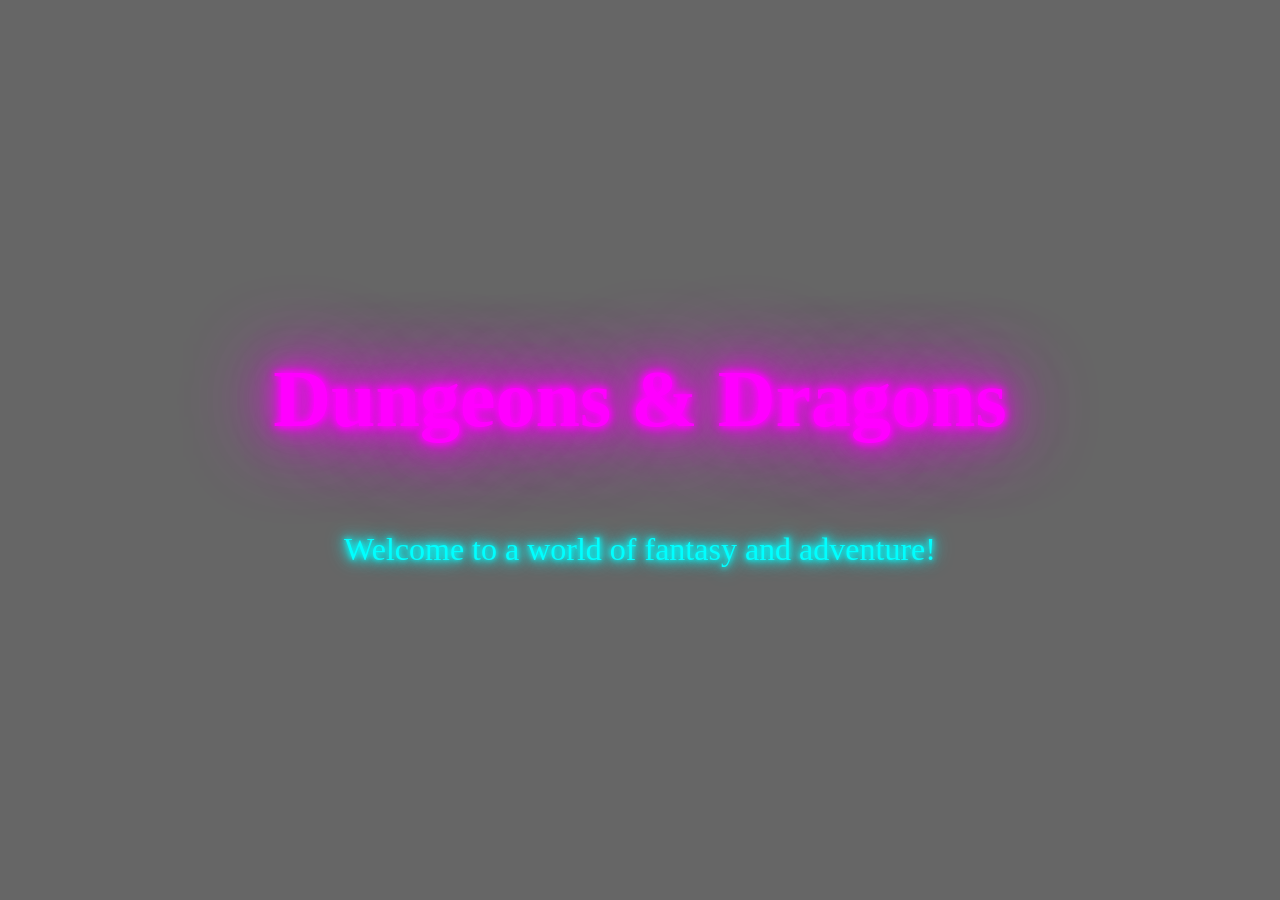
==== index.html @ 2667d966 "feat: Create Dungeons and Dragons themed website This commit introduces the initial version of a Dun" ====
<!DOCTYPE html>
<html lang="en">
<head>
    <meta charset="UTF-8">
    <meta name="viewport" content="width=device-width, initial-scale=1.0">
    <title>Dungeons & Dragons Neon</title>
    <link rel="stylesheet" href="style.css">
</head>
<body>
    <header>
        <h1>Dungeons & Dragons</h1>
    </header>
    <main>
        <p>Welcome to a world of fantasy and adventure!</p>
    </main>
</body>
</html>
---- style.css ----
body {
    background-image: linear-gradient(rgba(0, 0, 0, 0.6), rgba(0, 0, 0, 0.6)), url('https://t3.ftcdn.net/jpg/05/54/24/36/360_F_554243606_iZ0fdePp7AX3M732Lmv0qhGA2N73leBY.jpg');
    background-size: cover;
    background-position: center;
    background-repeat: no-repeat;
    height: 100vh;
    margin: 0;
    color: #fff;
    font-family: 'MedievalSharp', cursive;
    text-align: center;
    display: flex;
    flex-direction: column;
    justify-content: center;
}

h1 {
    font-size: 5rem; /* Increased size for impact */
    color: #f0f;
    text-shadow: 0 0 7px #f0f, 0 0 10px #f0f, 0 0 21px #f0f, 0 0 42px #f0f, 0 0 82px #f0f, 0 0 92px #f0f;
}

p {
    font-size: 2rem; /* Increased size for impact */
    color: #0ff;
    text-shadow: 0 0 5px #0ff, 0 0 10px #0ff, 0 0 15px #0ff, 0 0 20px #0ff;
}
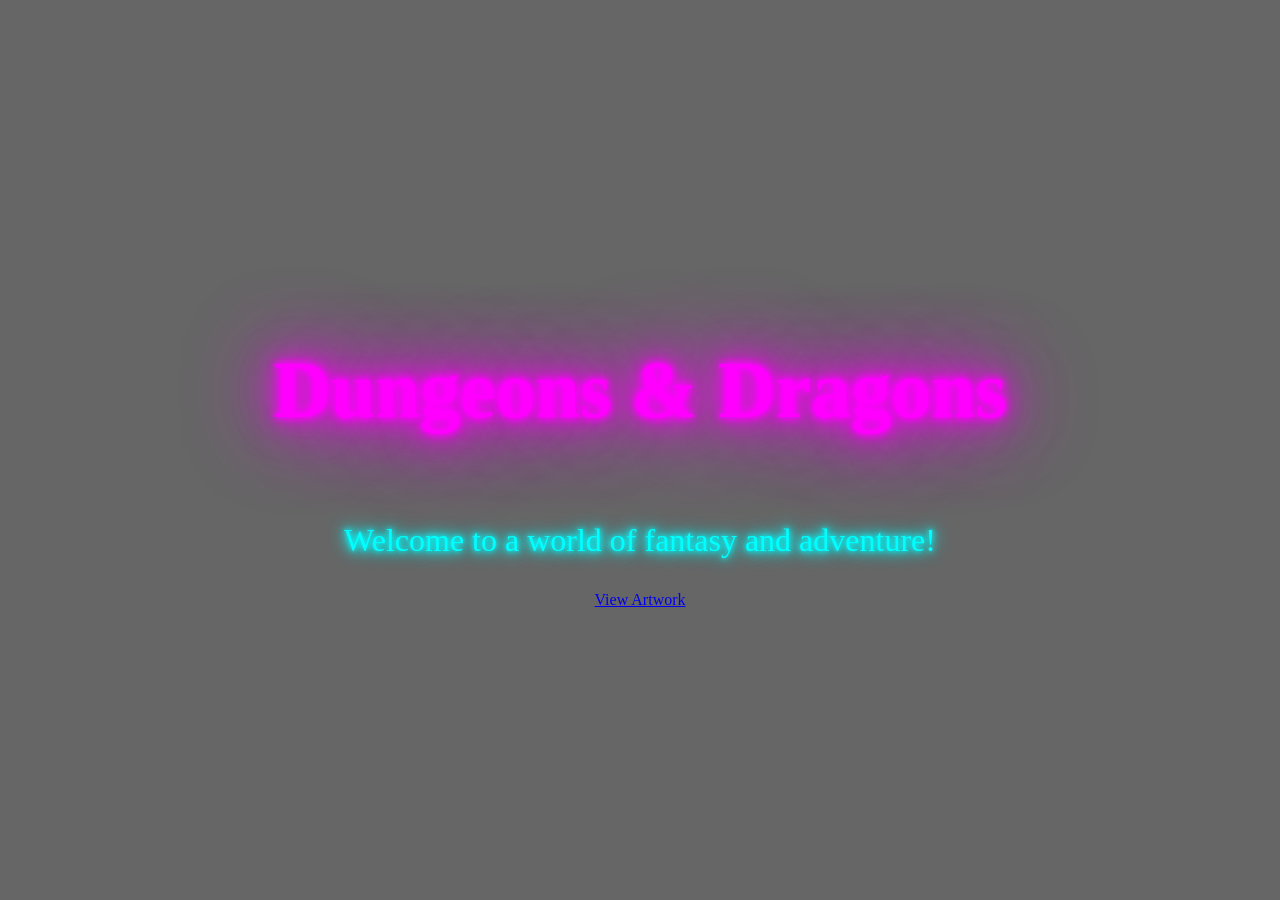
==== commit ecb8e201: "feat: Create artwork sub-page Adds a new /artwork.html page to display fantasy artwork.  The new pag" ====
--- a/index.html
+++ b/index.html
@@ -12,6 +12,7 @@
     </header>
     <main>
         <p>Welcome to a world of fantasy and adventure!</p>
+        <a href="artwork.html">View Artwork</a>
     </main>
 </body>
 </html>
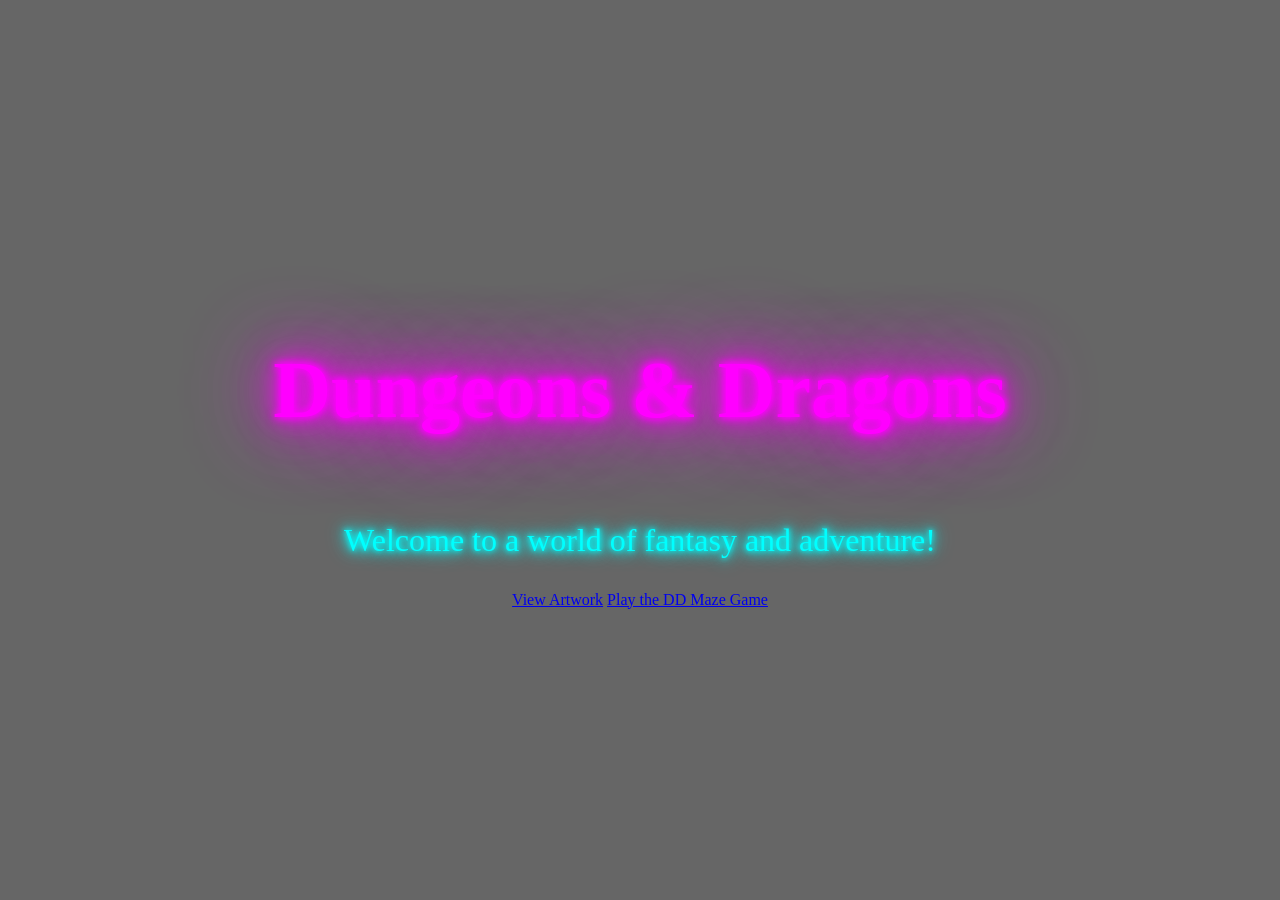
==== commit f97055b3: "feat: Add link to DD maze game on main page Adds a link to the "DD maze game.html" page from the mai" ====
--- a/index.html
+++ b/index.html
@@ -13,6 +13,7 @@
     <main>
         <p>Welcome to a world of fantasy and adventure!</p>
         <a href="artwork.html">View Artwork</a>
+        <a href="DD maze game.html">Play the DD Maze Game</a>
     </main>
 </body>
 </html>
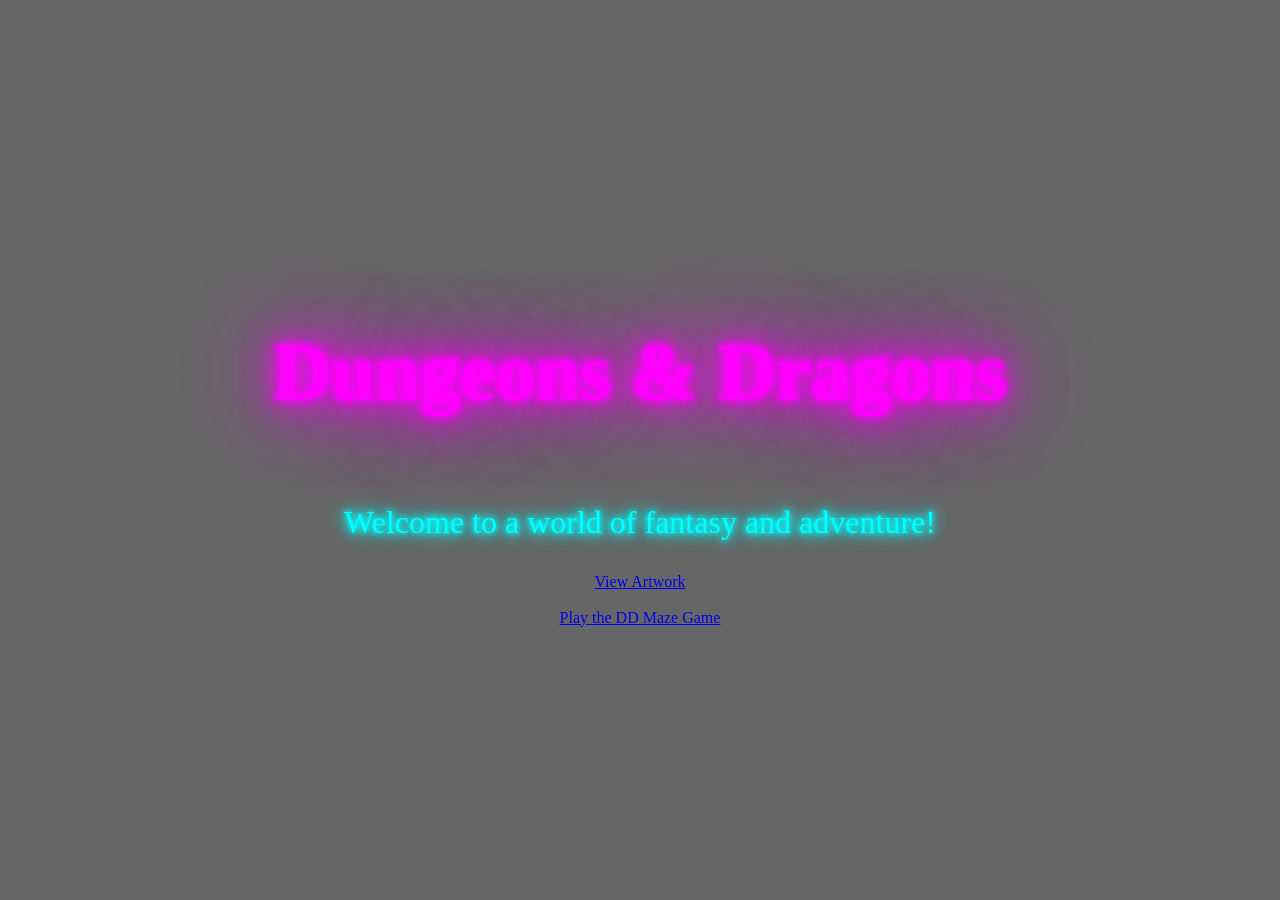
==== commit 88d80c15: "refactor: Adjust link layout on main page Moves the maze game link below the artwork link and adds v" ====
--- a/index.html
+++ b/index.html
@@ -13,6 +13,8 @@
     <main>
         <p>Welcome to a world of fantasy and adventure!</p>
         <a href="artwork.html">View Artwork</a>
+        <br>
+        <br>
         <a href="DD maze game.html">Play the DD Maze Game</a>
     </main>
 </body>
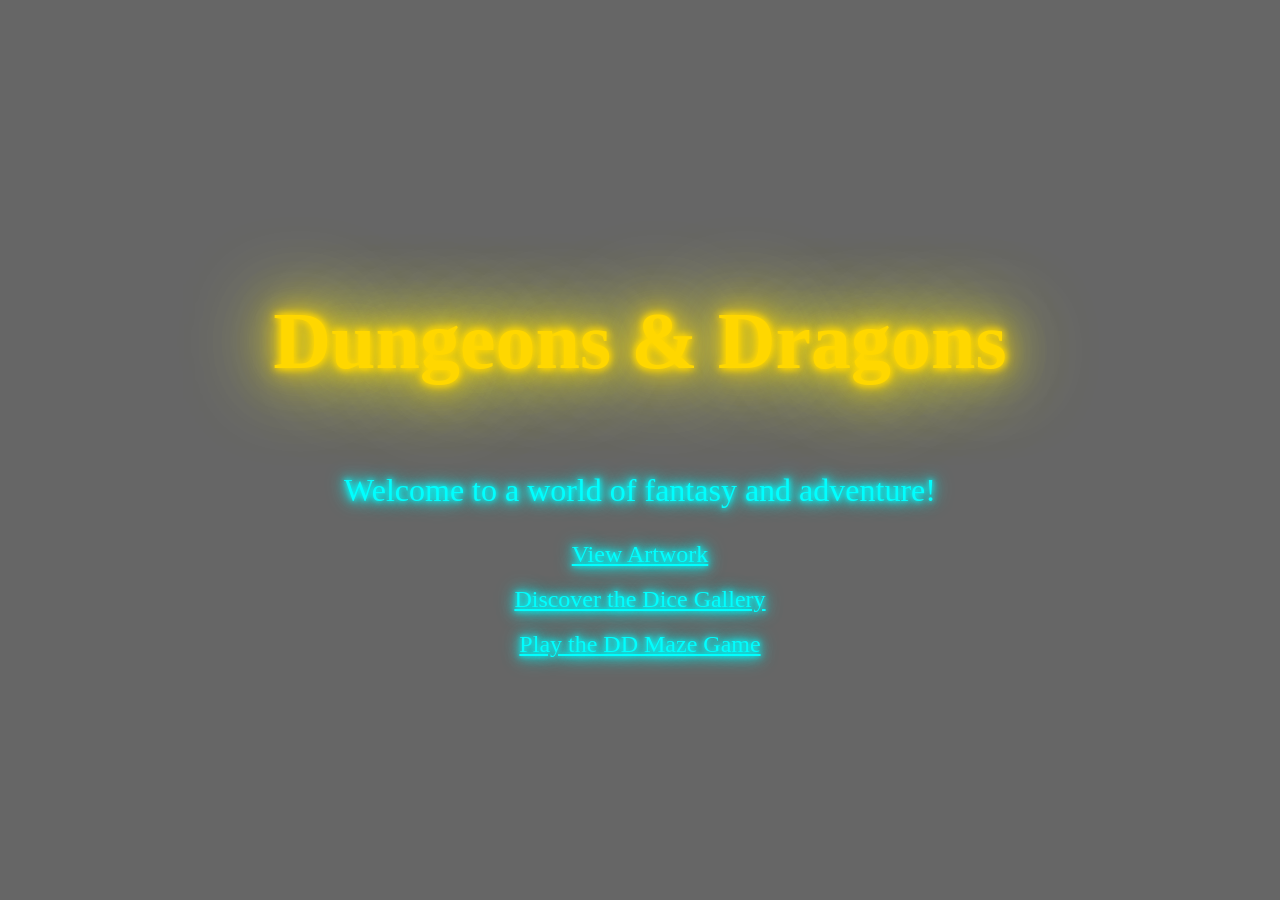
==== commit 4079b973: "Add dice gallery page and link from homepage" ====
--- a/index.html
+++ b/index.html
@@ -15,6 +15,9 @@
         <a href="artwork.html">View Artwork</a>
         <br>
         <br>
+        <a href="dice.html">Discover the Dice Gallery</a>
+        <br>
+        <br>
         <a href="DD maze game.html">Play the DD Maze Game</a>
     </main>
 </body>
--- a/style.css
+++ b/style.css
@@ -15,8 +15,8 @@
 
 h1 {
     font-size: 5rem; /* Increased size for impact */
-    color: #f0f;
-    text-shadow: 0 0 7px #f0f, 0 0 10px #f0f, 0 0 21px #f0f, 0 0 42px #f0f, 0 0 82px #f0f, 0 0 92px #f0f;
+    color: #ffd700;
+    text-shadow: 0 0 7px #ffd700, 0 0 10px #ffd700, 0 0 21px #ffd700, 0 0 42px #ffea00, 0 0 82px #ffea00, 0 0 92px #fff176;
 }
 
 p {
@@ -24,3 +24,10 @@
     color: #0ff;
     text-shadow: 0 0 5px #0ff, 0 0 10px #0ff, 0 0 15px #0ff, 0 0 20px #0ff;
 }
+
+a {
+    color: #0ff;
+    text-shadow: 0 0 5px #0ff, 0 0 10px #0ff, 0 0 15px #0ff, 0 0 20px #0ff;
+    font-size: 1.5rem;
+    margin-top: 20px;
+}
